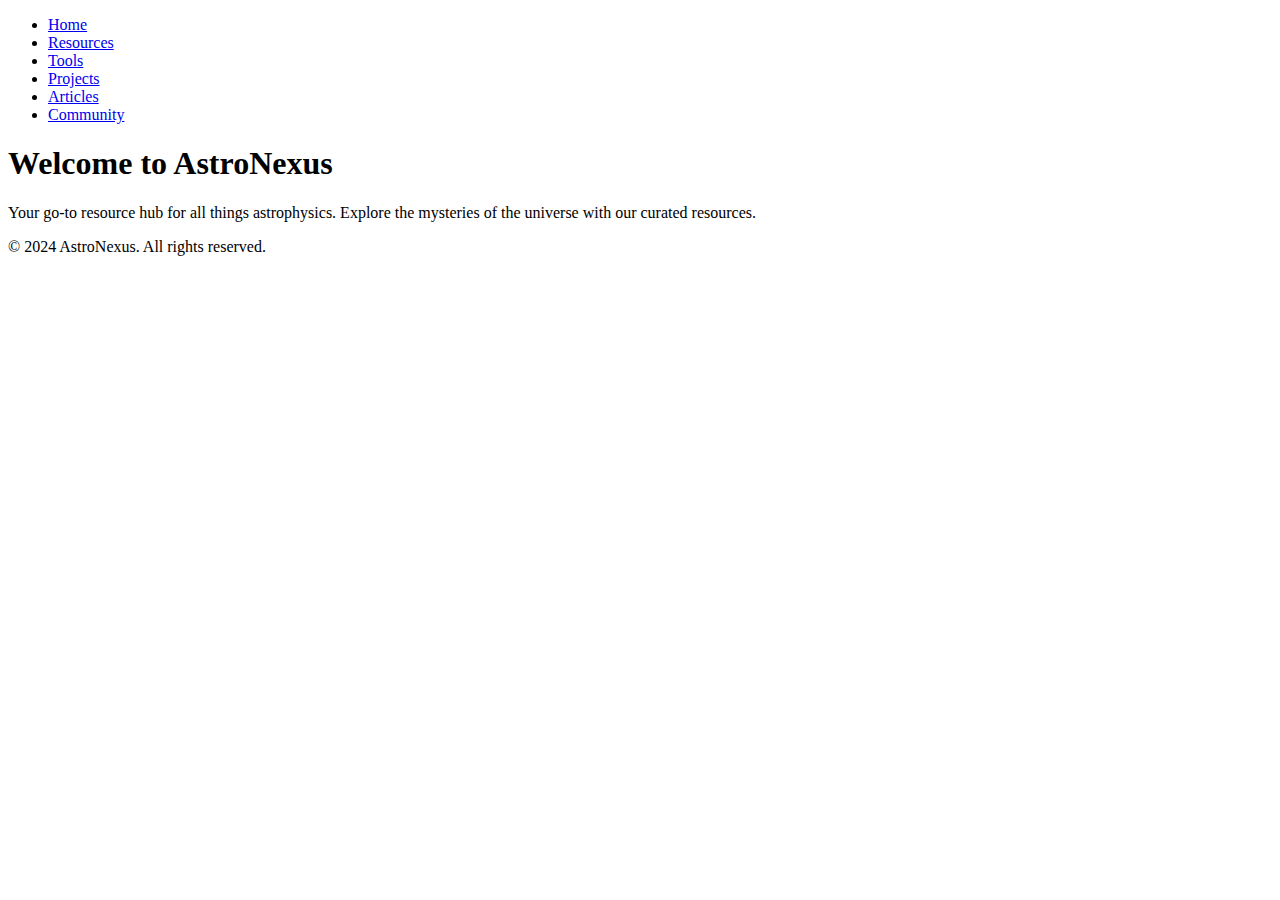
==== index.html @ f9511373 "Create index.html" ====
<!DOCTYPE html>
<html lang="en">
<head>
    <meta charset="UTF-8">
    <meta name="viewport" content="width=device-width, initial-scale=1.0">
    <title>AstroNexus</title>
    <link rel="stylesheet" href="styles.css"> <!-- Link to a stylesheet for custom styling -->
</head>
<body>
    <!-- Navigation Bar -->
    <nav>
        <ul>
            <li><a href="index.html">Home</a></li>
            <li><a href="resources.html">Resources</a></li>
            <li><a href="tools.html">Tools</a></li>
            <li><a href="projects.html">Projects</a></li>
            <li><a href="articles.html">Articles</a></li>
            <li><a href="community.html">Community</a></li>
        </ul>
    </nav>

    <!-- Main Content -->
    <section>
        <h1>Welcome to AstroNexus</h1>
        <p>Your go-to resource hub for all things astrophysics. Explore the mysteries of the universe with our curated resources.</p>
    </section>

    <!-- Footer -->
    <footer>
        <p>&copy; 2024 AstroNexus. All rights reserved.</p>
    </footer>
</body>
</html>
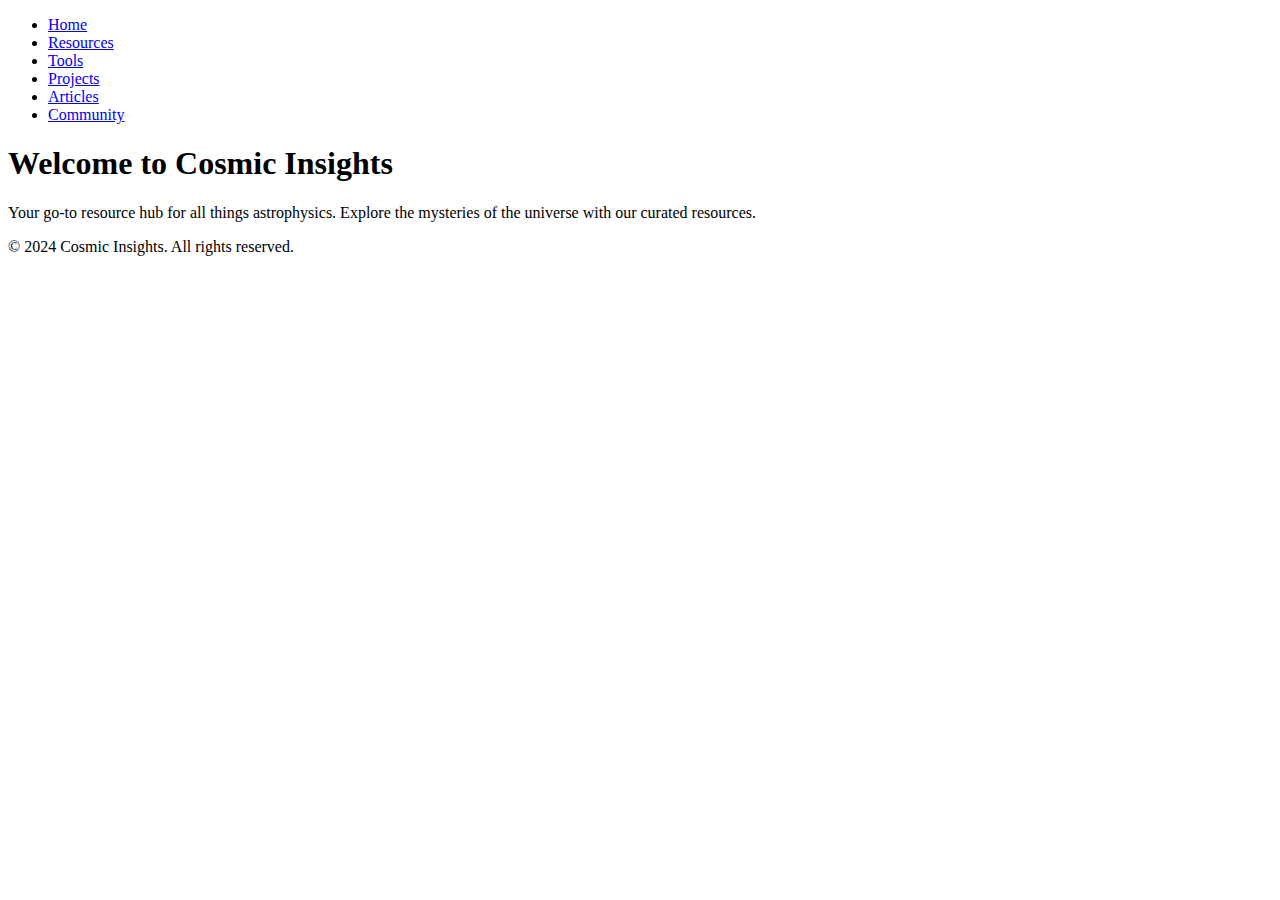
==== commit d518b54c: "Update index.html" ====
--- a/index.html
+++ b/index.html
@@ -3,7 +3,7 @@
 <head>
     <meta charset="UTF-8">
     <meta name="viewport" content="width=device-width, initial-scale=1.0">
-    <title>AstroNexus</title>
+    <title>Cosmic Insights</title>
     <link rel="stylesheet" href="styles.css"> <!-- Link to a stylesheet for custom styling -->
 </head>
 <body>
@@ -21,13 +21,13 @@
 
     <!-- Main Content -->
     <section>
-        <h1>Welcome to AstroNexus</h1>
+        <h1>Welcome to Cosmic Insights</h1>
         <p>Your go-to resource hub for all things astrophysics. Explore the mysteries of the universe with our curated resources.</p>
     </section>
 
     <!-- Footer -->
     <footer>
-        <p>&copy; 2024 AstroNexus. All rights reserved.</p>
+        <p>&copy; 2024 Cosmic Insights. All rights reserved.</p>
     </footer>
 </body>
 </html>
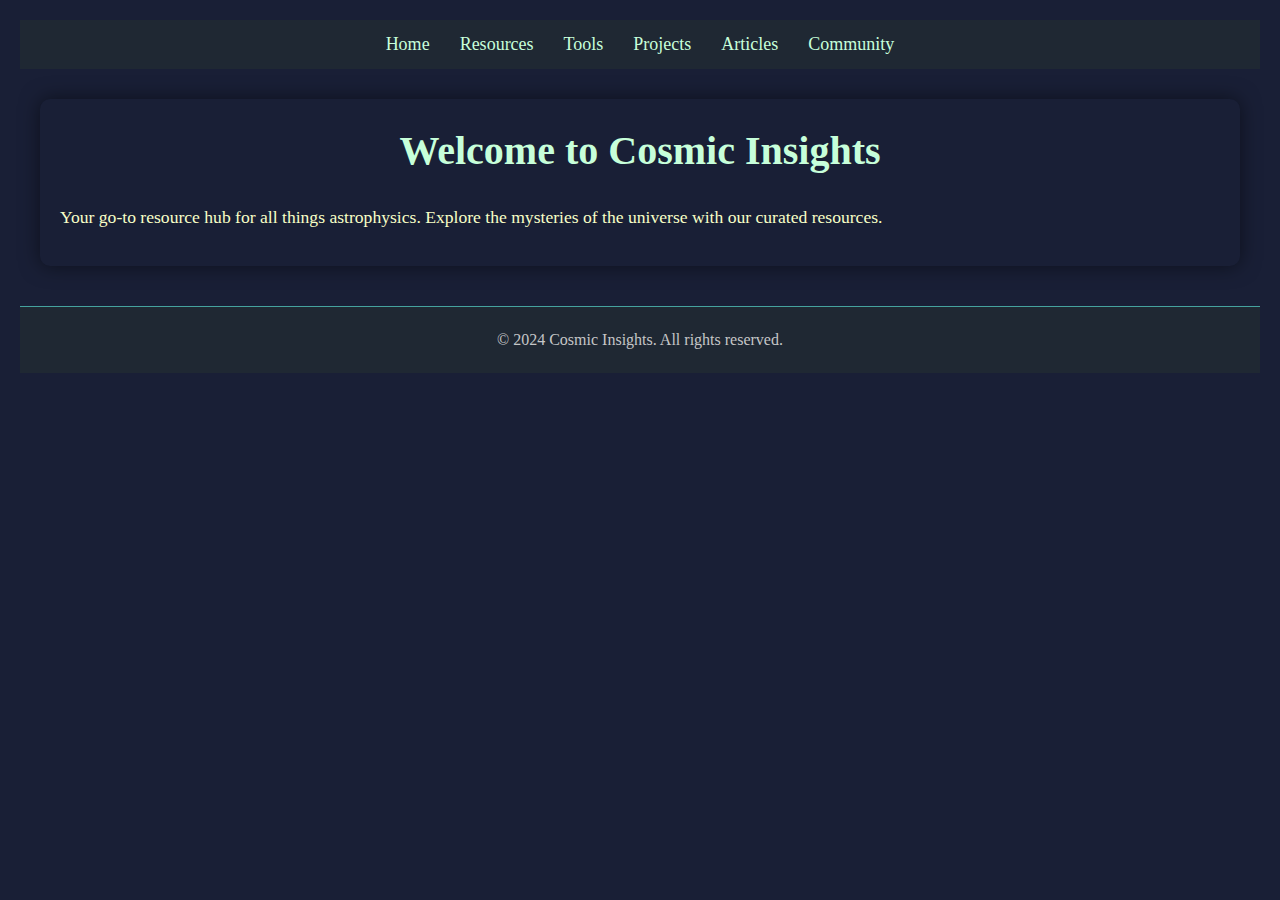
==== commit 397748d7: "Update index.html" ====
--- a/index.html
+++ b/index.html
@@ -1,6 +1,7 @@
 <!DOCTYPE html>
 <html lang="en">
 <head>
+    <link rel="stylesheet" href="styles.css">
     <meta charset="UTF-8">
     <meta name="viewport" content="width=device-width, initial-scale=1.0">
     <title>Cosmic Insights</title>
--- a/styles.css
+++ b/styles.css
@@ -0,0 +1,85 @@
+/* Basic Reset */
+* {
+    margin: 0;
+    padding: 0;
+    box-sizing: border-box;
+}
+
+/* Body Styling */
+body {
+    font-family: 'Bodoni', serif;
+    background-color: #191f36; /* Dark background for the Cosmic theme */
+    color: #f8ffc7; /* Light text color */
+    line-height: 1.6;
+    padding: 20px;
+}
+
+/* Navigation Bar */
+nav {
+    background-color: #1f2833; /* Darker shade for the navbar */
+    padding: 10px 0;
+}
+
+nav ul {
+    list-style-type: none;
+    display: flex;
+    justify-content: center;
+}
+
+nav ul li {
+    margin: 0 15px;
+}
+
+nav ul li a {
+    color: #c7ffda; /* Teal color for the links */
+    text-decoration: none;
+    font-size: 18px;
+    transition: color 0.3s ease;
+}
+
+nav ul li a:hover {
+    color: #7e9c88; /* Darker aqua color on hover */
+}
+
+/* Main Section Styling */
+section {
+    margin: 30px auto;
+    padding: 20px;
+    max-width: 1200px;
+    background-color: #191f36; /* Background for sections */
+    border-radius: 10px;
+    box-shadow: 0 0 20px rgba(0, 0, 0, 0.5); /* Add some depth with shadows */
+}
+
+section h1 {
+    color: #c7ffda; /* Teal color for headings */
+    margin-bottom: 20px;
+    font-size: 2.5em;
+    text-align: center;
+}
+
+section p {
+    font-size: 1.1em;
+    margin-bottom: 15px;
+}
+
+/* Footer Styling */
+footer {
+    text-align: center;
+    padding: 20px 0;
+    margin-top: 40px;
+    background-color: #1f2833;
+    color: #c5c6c7;
+    border-top: 1px solid #45a29e; /* Add a subtle border on top */
+}
+
+/* Responsive Design */
+@media (max-width: 768px) {
+    nav ul {
+        flex-direction: column;
+    }
+
+    section {
+        padding: 15px;
+    }
+}
--- a/styles.css
+++ b/styles.css
@@ -0,0 +1,85 @@
+/* Basic Reset */
+* {
+    margin: 0;
+    padding: 0;
+    box-sizing: border-box;
+}
+
+/* Body Styling */
+body {
+    font-family: 'Bodoni', serif;
+    background-color: #191f36; /* Dark background for the Cosmic theme */
+    color: #f8ffc7; /* Light text color */
+    line-height: 1.6;
+    padding: 20px;
+}
+
+/* Navigation Bar */
+nav {
+    background-color: #1f2833; /* Darker shade for the navbar */
+    padding: 10px 0;
+}
+
+nav ul {
+    list-style-type: none;
+    display: flex;
+    justify-content: center;
+}
+
+nav ul li {
+    margin: 0 15px;
+}
+
+nav ul li a {
+    color: #c7ffda; /* Teal color for the links */
+    text-decoration: none;
+    font-size: 18px;
+    transition: color 0.3s ease;
+}
+
+nav ul li a:hover {
+    color: #7e9c88; /* Darker aqua color on hover */
+}
+
+/* Main Section Styling */
+section {
+    margin: 30px auto;
+    padding: 20px;
+    max-width: 1200px;
+    background-color: #191f36; /* Background for sections */
+    border-radius: 10px;
+    box-shadow: 0 0 20px rgba(0, 0, 0, 0.5); /* Add some depth with shadows */
+}
+
+section h1 {
+    color: #c7ffda; /* Teal color for headings */
+    margin-bottom: 20px;
+    font-size: 2.5em;
+    text-align: center;
+}
+
+section p {
+    font-size: 1.1em;
+    margin-bottom: 15px;
+}
+
+/* Footer Styling */
+footer {
+    text-align: center;
+    padding: 20px 0;
+    margin-top: 40px;
+    background-color: #1f2833;
+    color: #c5c6c7;
+    border-top: 1px solid #45a29e; /* Add a subtle border on top */
+}
+
+/* Responsive Design */
+@media (max-width: 768px) {
+    nav ul {
+        flex-direction: column;
+    }
+
+    section {
+        padding: 15px;
+    }
+}
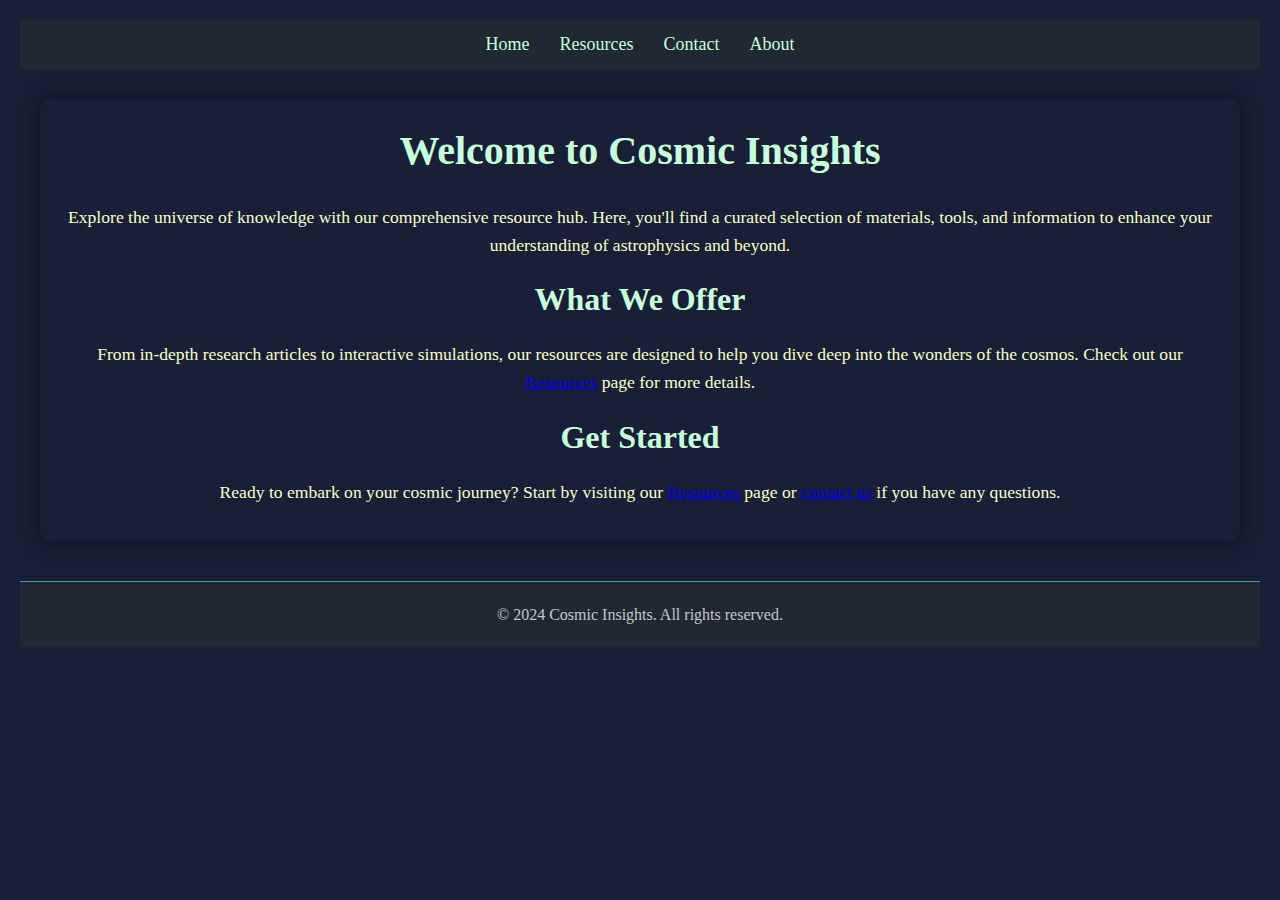
==== commit c591ef89: "Update index.html" ====
--- a/index.html
+++ b/index.html
@@ -1,32 +1,32 @@
 <!DOCTYPE html>
 <html lang="en">
 <head>
-    <link rel="stylesheet" href="styles.css">
     <meta charset="UTF-8">
     <meta name="viewport" content="width=device-width, initial-scale=1.0">
-    <title>Cosmic Insights</title>
-    <link rel="stylesheet" href="styles.css"> <!-- Link to a stylesheet for custom styling -->
+    <title>Cosmic Insights - Home</title>
+    <link rel="stylesheet" href="styles.css">
 </head>
 <body>
-    <!-- Navigation Bar -->
     <nav>
         <ul>
             <li><a href="index.html">Home</a></li>
             <li><a href="resources.html">Resources</a></li>
-            <li><a href="tools.html">Tools</a></li>
-            <li><a href="projects.html">Projects</a></li>
-            <li><a href="articles.html">Articles</a></li>
-            <li><a href="community.html">Community</a></li>
+            <li><a href="contact.html">Contact</a></li>
+            <li><a href="about.html">About</a></li>
         </ul>
     </nav>
 
-    <!-- Main Content -->
     <section>
         <h1>Welcome to Cosmic Insights</h1>
-        <p>Your go-to resource hub for all things astrophysics. Explore the mysteries of the universe with our curated resources.</p>
+        <p>Explore the universe of knowledge with our comprehensive resource hub. Here, you'll find a curated selection of materials, tools, and information to enhance your understanding of astrophysics and beyond.</p>
+
+        <h2>What We Offer</h2>
+        <p>From in-depth research articles to interactive simulations, our resources are designed to help you dive deep into the wonders of the cosmos. Check out our <a href="resources.html">Resources</a> page for more details.</p>
+
+        <h2>Get Started</h2>
+        <p>Ready to embark on your cosmic journey? Start by visiting our <a href="resources.html">Resources</a> page or <a href="contact.html">contact us</a> if you have any questions.</p>
     </section>
 
-    <!-- Footer -->
     <footer>
         <p>&copy; 2024 Cosmic Insights. All rights reserved.</p>
     </footer>
--- a/styles.css
+++ b/styles.css
@@ -38,7 +38,7 @@
 }
 
 nav ul li a:hover {
-    color: #7e9c88; /* Darker aqua color on hover */
+    color: #7e9c88; /* Darker teal color on hover */
 }
 
 /* Main Section Styling */
@@ -49,18 +49,27 @@
     background-color: #191f36; /* Background for sections */
     border-radius: 10px;
     box-shadow: 0 0 20px rgba(0, 0, 0, 0.5); /* Add some depth with shadows */
+    text-align: center; /* Center-align text in the section */
 }
 
 section h1 {
     color: #c7ffda; /* Teal color for headings */
     margin-bottom: 20px;
     font-size: 2.5em;
-    text-align: center;
+    font-weight: 700; /* Make heading bold */
+}
+
+section h2 {
+    color: #c7ffda; /* Teal color for sub-headings */
+    margin-bottom: 15px;
+    font-size: 2em;
+    font-weight: 700; /* Make sub-headings bold */
 }
 
 section p {
     font-size: 1.1em;
     margin-bottom: 15px;
+    text-align: center; /* Center-align paragraphs */
 }
 
 /* Footer Styling */
